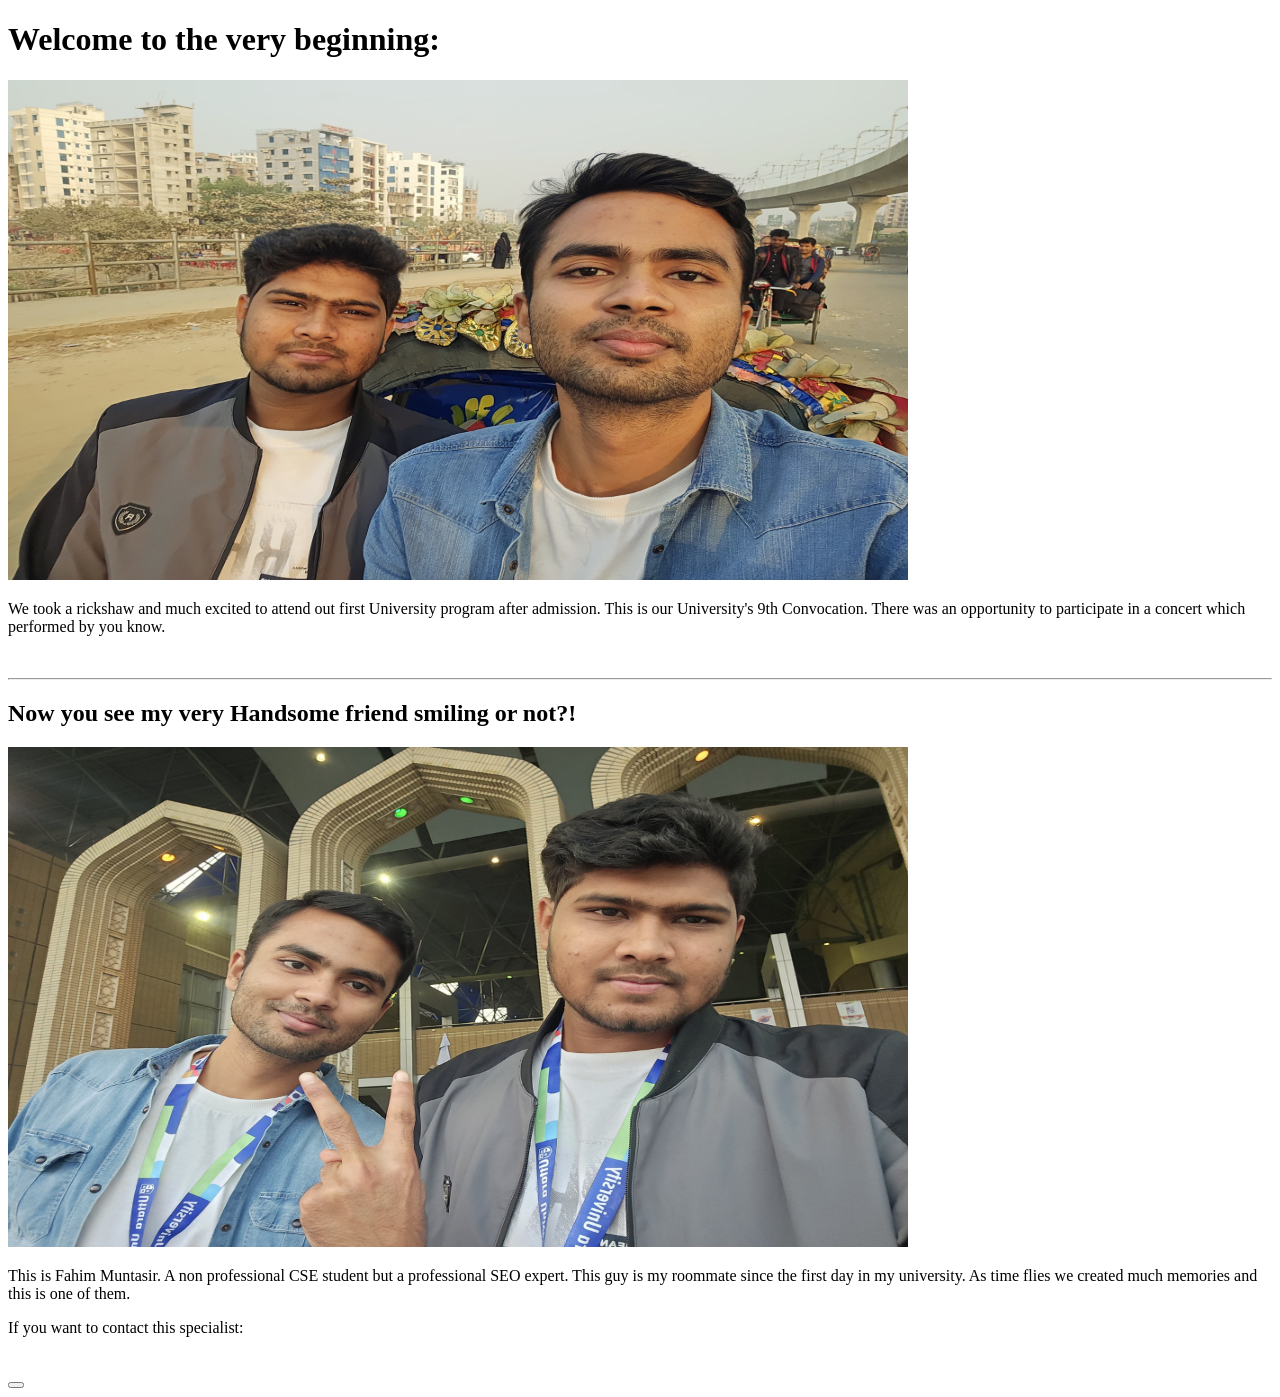
==== myArticle.html @ ccbf6370 "Demo one with my friend" ====
<!DOCTYPE html>
<html lang="en">
<head>
    <meta charset="UTF-8">
    <meta name="viewport" content="width=device-width, initial-scale=1.0">
    <title>My First Article</title>
</head>
<body>
    <h1>Welcome to the very beginning:</h1>
    <img height="500" width="900" src="images/IMG-20250125-WA0002.jpg" alt="">
    <p>We took a rickshaw and much excited to attend out first University program after admission.
        This is our University's 9th Convocation. There was an opportunity to participate in a concert which performed by you know.
    </p>
    <br>
    <hr>
    <h2>Now you see my very Handsome friend smiling or not?!</h2>
    <img height="500" width="900" src="images/IMG-20250125-WA0013.jpg" alt="">
    <p>This is Fahim Muntasir. A non professional CSE student but a professional SEO expert. This guy is my roommate since the first day in my university. As time flies we created much memories and this is one of them. </p>
    <p>If you want to contact this specialist:</p>
    <br>
    <button>
        <a href=""></a>
    </button>
</body>
</html>
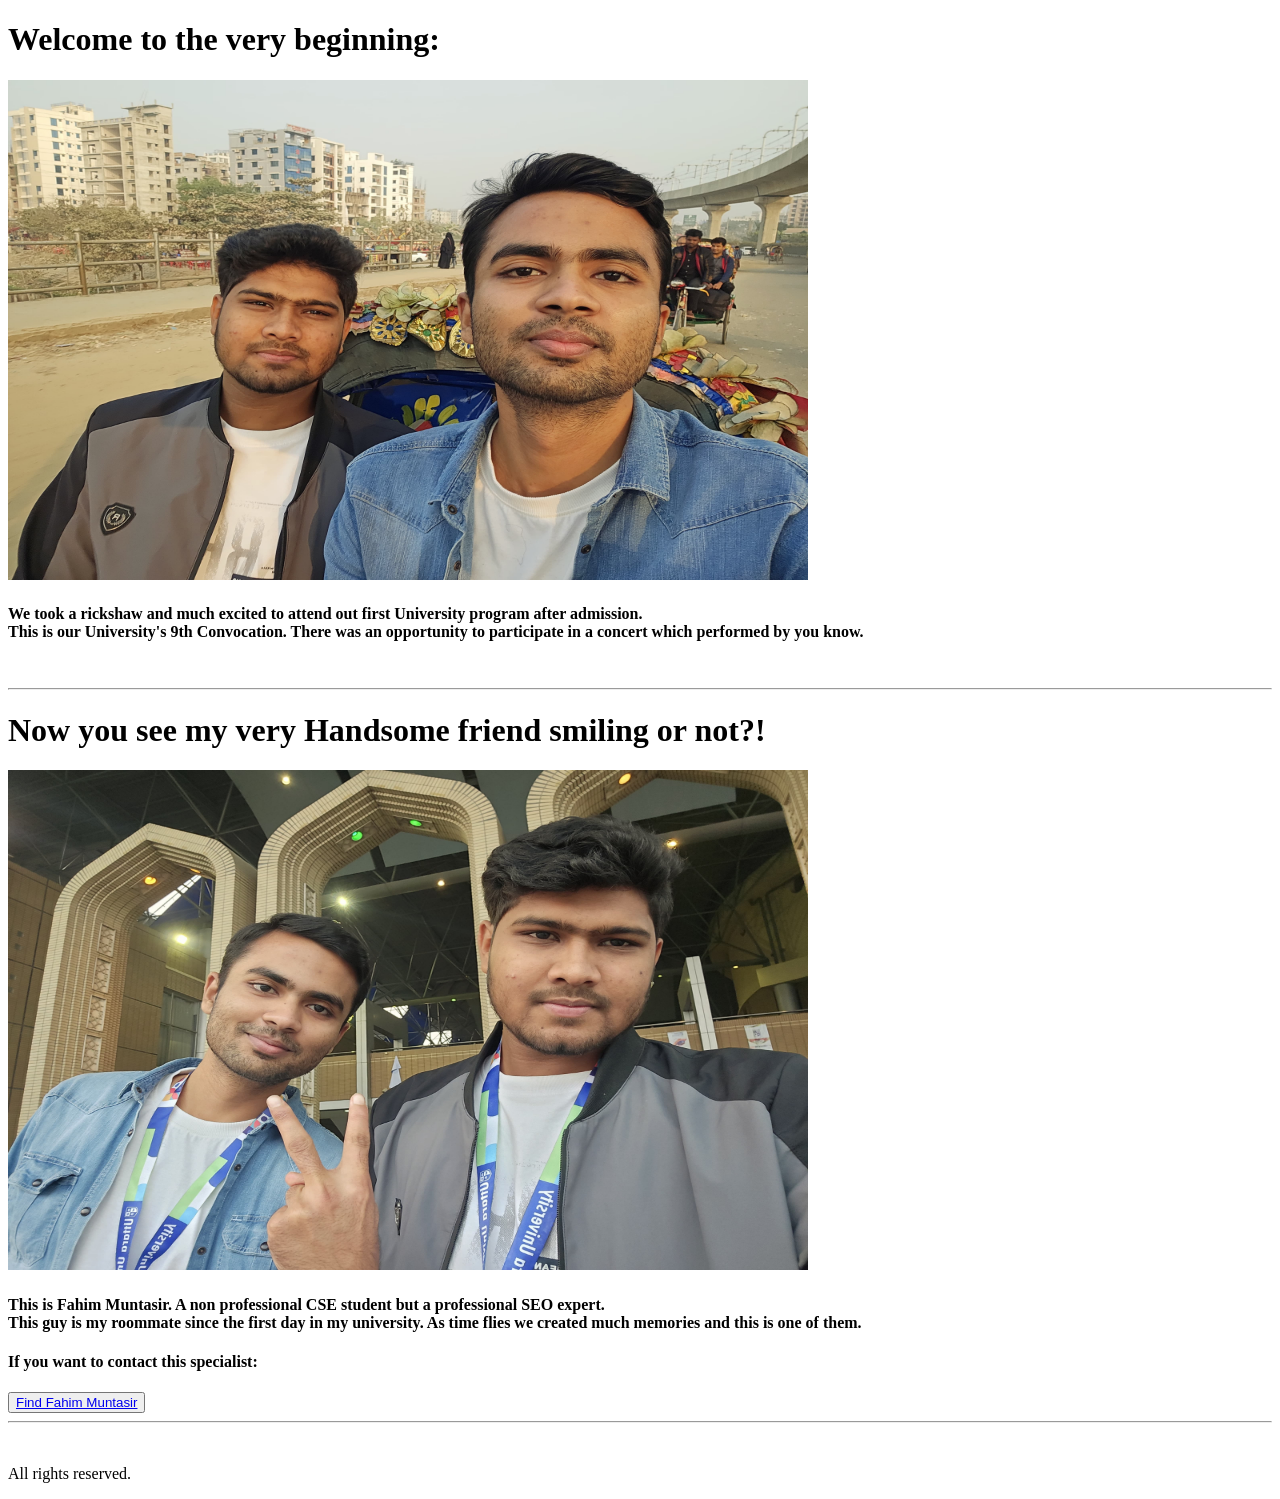
==== commit 124ff3fd: "Just trying to fit my friend" ====
--- a/myArticle.html
+++ b/myArticle.html
@@ -7,19 +7,26 @@
 </head>
 <body>
     <h1>Welcome to the very beginning:</h1>
-    <img height="500" width="900" src="images/IMG-20250125-WA0002.jpg" alt="">
-    <p>We took a rickshaw and much excited to attend out first University program after admission.
-        This is our University's 9th Convocation. There was an opportunity to participate in a concert which performed by you know.
-    </p>
+    <img height="500" width="800" src="images/IMG-20250125-WA0002.jpg" alt="">
+    <h4>We took a rickshaw and much excited to attend out first University program after admission.
+        <br>This is our University's 9th Convocation. There was an opportunity to participate in a concert which performed by you know.
+    </h4>
     <br>
     <hr>
-    <h2>Now you see my very Handsome friend smiling or not?!</h2>
-    <img height="500" width="900" src="images/IMG-20250125-WA0013.jpg" alt="">
-    <p>This is Fahim Muntasir. A non professional CSE student but a professional SEO expert. This guy is my roommate since the first day in my university. As time flies we created much memories and this is one of them. </p>
-    <p>If you want to contact this specialist:</p>
+    <h1>Now you see my very Handsome friend smiling or not?!</h1>
+    <img height="500" width="800" src="images/IMG-20250125-WA0013.jpg" alt="">
+    <h4>This is Fahim Muntasir. A non professional CSE student but a professional SEO expert. <br>This guy is my roommate since the first day in my university. As time flies we created much memories and this is one of them. </h4>
+    <h4>If you want to contact this specialist:</h4>
+    
+    <button>
+        <a href="https://www.facebook.com/fahimmuntasir91">Find Fahim Muntasir </a>
+    </button>
+
     <br>
-    <button>
-        <a href=""></a>
-    </button>
+    <hr>
+    <br>
+    <footer>
+        <p>All rights reserved.</p>
+    </footer>
 </body>
 </html>
